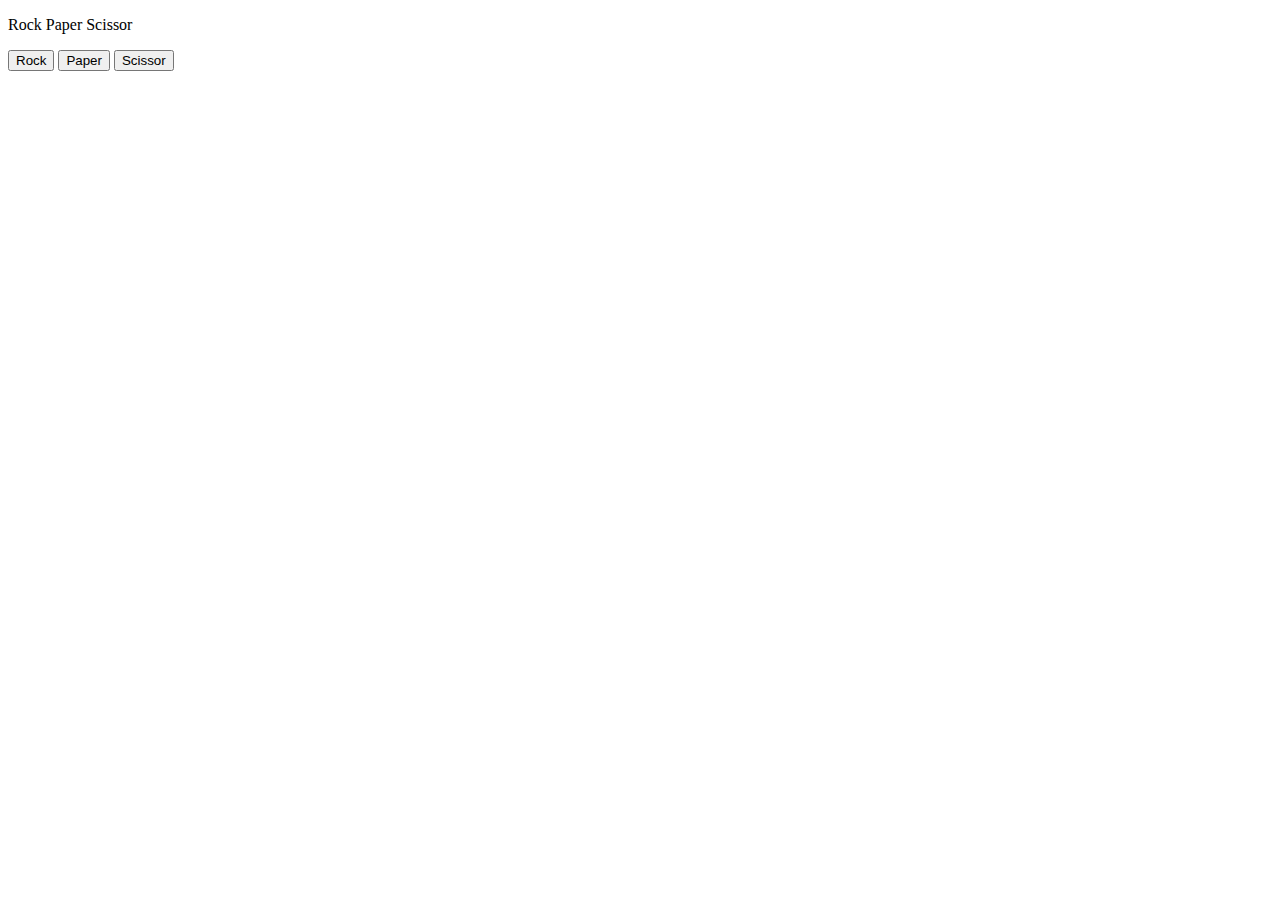
==== rock-paper-scissor.html @ 8fbfc8ff "Rock-Paper-Scissor" ====
<!DOCTYPE html>
<html lang="en">
<head>
    <meta charset="UTF-8">
    <meta name="viewport" content="width=device-width, initial-scale=1.0">
    <title>Rock Paper Scissor</title>
</head>
<body>
    <p>Rock Paper Scissor</p>
    <button onclick="player('rock')">Rock</button>
    <button onclick="player('paper')">Paper</button>
    <button onclick="player('scissor')">Scissor</button>

    <script src="rock-paper-scissor.js"></script>
</body>
</html>
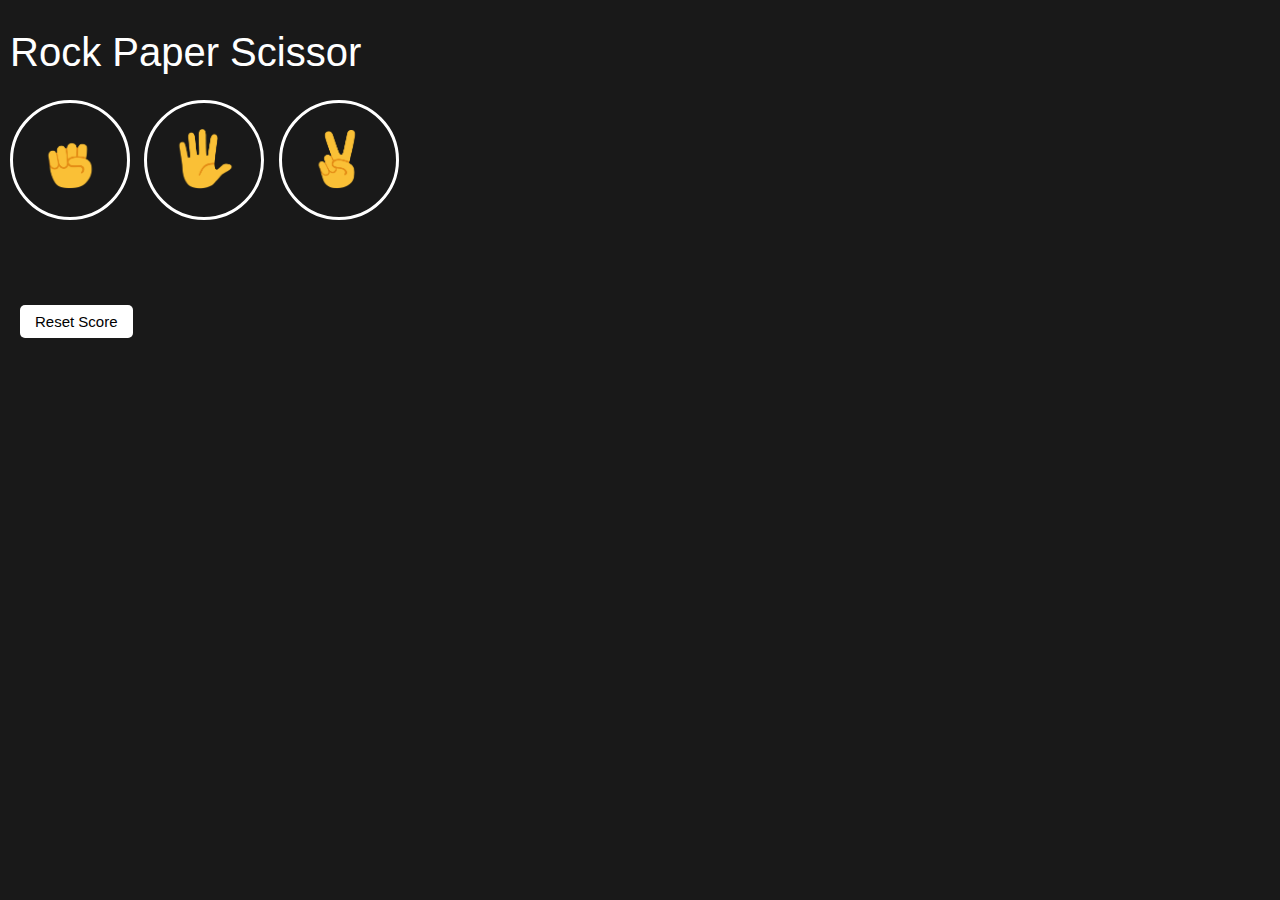
==== commit b7cd71b7: "Updated Rock Paper Scissor" ====
--- a/rock-paper-scissor.html
+++ b/rock-paper-scissor.html
@@ -3,13 +3,22 @@
 <head>
     <meta charset="UTF-8">
     <meta name="viewport" content="width=device-width, initial-scale=1.0">
+    <link rel="stylesheet" href="rock-paper-scissor.css">
     <title>Rock Paper Scissor</title>
 </head>
 <body>
-    <p>Rock Paper Scissor</p>
-    <button onclick="player('rock')">Rock</button>
-    <button onclick="player('paper')">Paper</button>
-    <button onclick="player('scissor')">Scissor</button>
+    <p class="title">Rock Paper Scissor</p>
+    <button class="btn" onclick="player('rock')"><img src="images/rock-emoji.png" class="images"></button>
+    <button class="btn" onclick="player('paper')"><img src="images/paper-emoji.png" class="images"></button>
+    <button class="btn" onclick="player('scissor')"><img src="images/scissor-emoji.png" class="images"></button>
+
+
+    <p class="js-result result"></p>
+    <p class="js-moves moves"></p>
+    <p class="js-score score"></p>
+    
+
+    <button class="reset" onclick="reset()">Reset Score</button>
 
     <script src="rock-paper-scissor.js"></script>
 </body>
--- a/rock-paper-scissor.css
+++ b/rock-paper-scissor.css
@@ -0,0 +1,63 @@
+*{
+    margin: 0;
+    padding: 0;
+    box-sizing: border-box;
+    font-family: Arial;
+}
+
+body{
+    background: rgb(25, 25, 25);
+    color: white;
+}
+
+.title{
+    margin-top: 30px;
+    margin-left: 10px;
+    font-size: 40px;
+}
+
+.btn{
+    background: transparent;
+    border: 3px solid white;
+    width: 120px;
+    height: 120px;
+    border-radius: 50%;
+    margin-top: 25px;
+    margin-left: 10px;
+    margin-bottom: 45px;
+    cursor: pointer;
+}
+
+.images{
+    height: 60px;
+    width: 60px;
+}
+
+.result {
+    font-size: 40px;
+    font-weight: bold;
+    margin-left: 60px;
+    margin-bottom: 40px;
+  }
+  
+  .moves{
+    margin-left: 20px;
+  }
+
+  .score {
+    margin-top: 40px;
+    margin-left: 20px;
+    font-size: 20px;
+    margin-bottom: 30px;
+  }
+  
+
+  .reset{
+    background-color: white;
+    margin-left: 20px;
+    border: none;
+    border-radius: 5px;
+    font-size: 15px;
+    padding: 8px 15px;
+    cursor: pointer;
+  }
